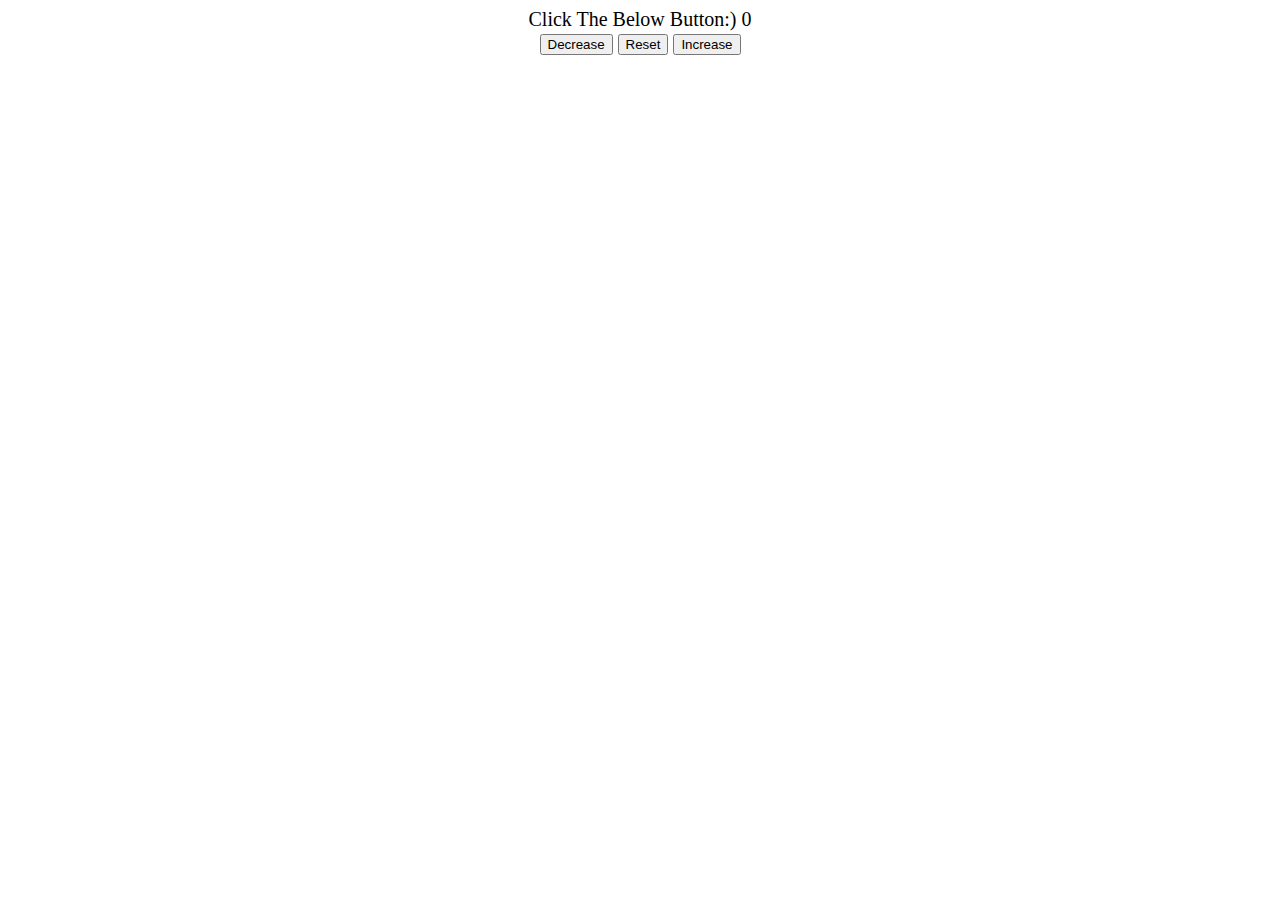
==== count.html @ dfb3ac3c "done" ====
<!DOCTYPE html>
<html lang="en">
<head>
    <!-- Required meta tags -->
    <meta charset="utf-8">
    <meta name="viewport" content="width=device-width, initial-scale=1, shrink-to-fit=no">
    <title>nt Project</title>
    <link rel="stylesheet" href="style.css">
</head>
<body>
    <div class="container">
    <flex class="col">Click The Below Button:)</flex>
    <label   id="ntLabel">0</label><br>
    <button  id="decreaseBtn">Decrease</button>
    <button  id="resetBtn">Reset</button>
    <button  id="increaseBtn">Increase</button>
</div>
    <script src="new.js"></script>
</body>
</html>
---- style.css ----
#countLabel{
    display:block;
    text-align:center;
    font-size: 100px;
}
.container{
    display:block;
    text-align: center;
    font-size: 20px;
}
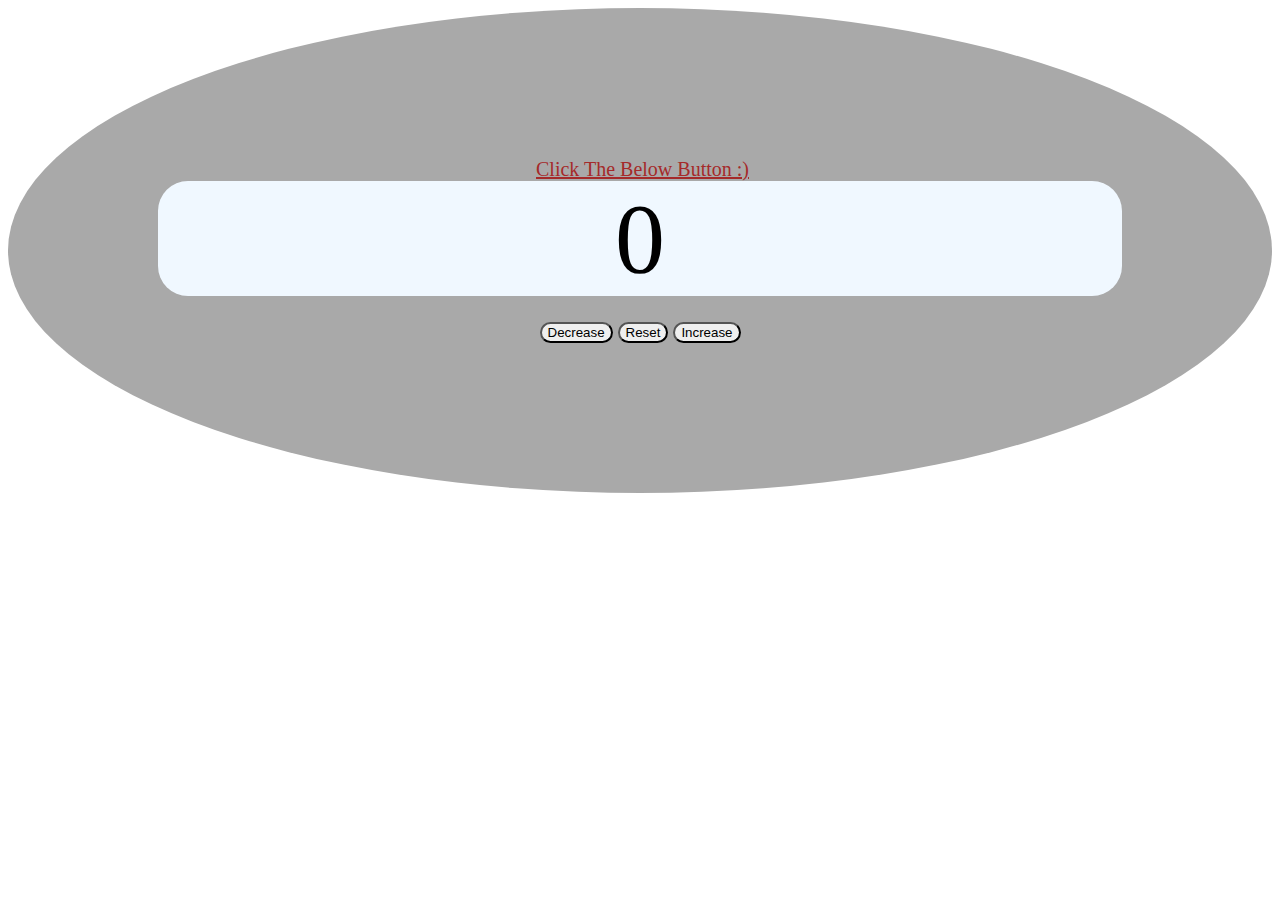
==== commit 9e9d92a2: "changes made" ====
--- a/count.html
+++ b/count.html
@@ -9,8 +9,9 @@
 </head>
 <body>
     <div class="container">
-    <flex class="col">Click The Below Button:)</flex>
-    <label   id="ntLabel">0</label><br>
+    <img src="">
+    <span    class="idea">  Click The Below Button :) </span>
+    <label   id="countLabel">0</label><br>
     <button  id="decreaseBtn">Decrease</button>
     <button  id="resetBtn">Reset</button>
     <button  id="increaseBtn">Increase</button>
--- a/style.css
+++ b/style.css
@@ -2,9 +2,33 @@
     display:block;
     text-align:center;
     font-size: 100px;
+    background-color:aliceblue;
+    border-radius: 30px;
+}
+#countLabel:hover{
+    color:burlywood;
+    border-radius: 60px;
 }
 .container{
     display:block;
     text-align: center;
     font-size: 20px;
+    padding:150px;
+    border-radius: 50%;
+    background-color: darkgray;
 }
+button{
+    border-radius: 30px;
+}
+button:hover{
+    color:black;
+    border-radius: 50px;
+    border-color: rgb(100, 59, 12);
+    border-width: 5px;
+    text-decoration-style: dotted;
+}
+.idea{
+    color:brown;
+    text-decoration:underline;
+    text-transform:capitalize;
+}
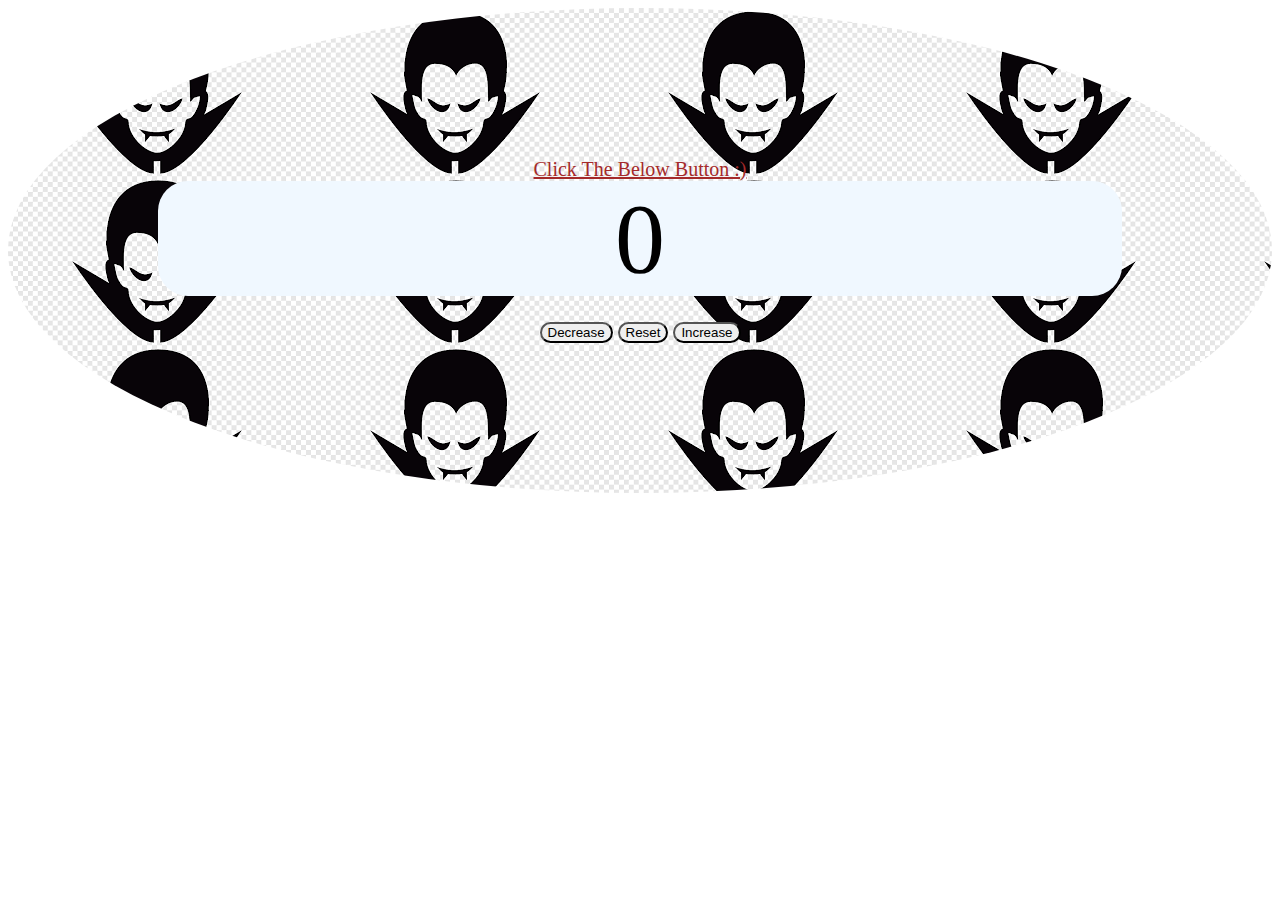
==== commit c052b1e1: "rearranged" ====
--- a/count.html
+++ b/count.html
@@ -4,12 +4,11 @@
     <!-- Required meta tags -->
     <meta charset="utf-8">
     <meta name="viewport" content="width=device-width, initial-scale=1, shrink-to-fit=no">
-    <title>nt Project</title>
+    <title>count Project</title>
     <link rel="stylesheet" href="style.css">
 </head>
 <body>
     <div class="container">
-    <img src="">
     <span    class="idea">  Click The Below Button :) </span>
     <label   id="countLabel">0</label><br>
     <button  id="decreaseBtn">Decrease</button>
--- a/style.css
+++ b/style.css
@@ -16,6 +16,10 @@
     padding:150px;
     border-radius: 50%;
     background-color: darkgray;
+    background-image: url('222.png');
+    width:auto;
+    height: auto;
+
 }
 button{
     border-radius: 30px;
@@ -26,6 +30,7 @@
     border-color: rgb(100, 59, 12);
     border-width: 5px;
     text-decoration-style: dotted;
+    size: 150px;
 }
 .idea{
     color:brown;
